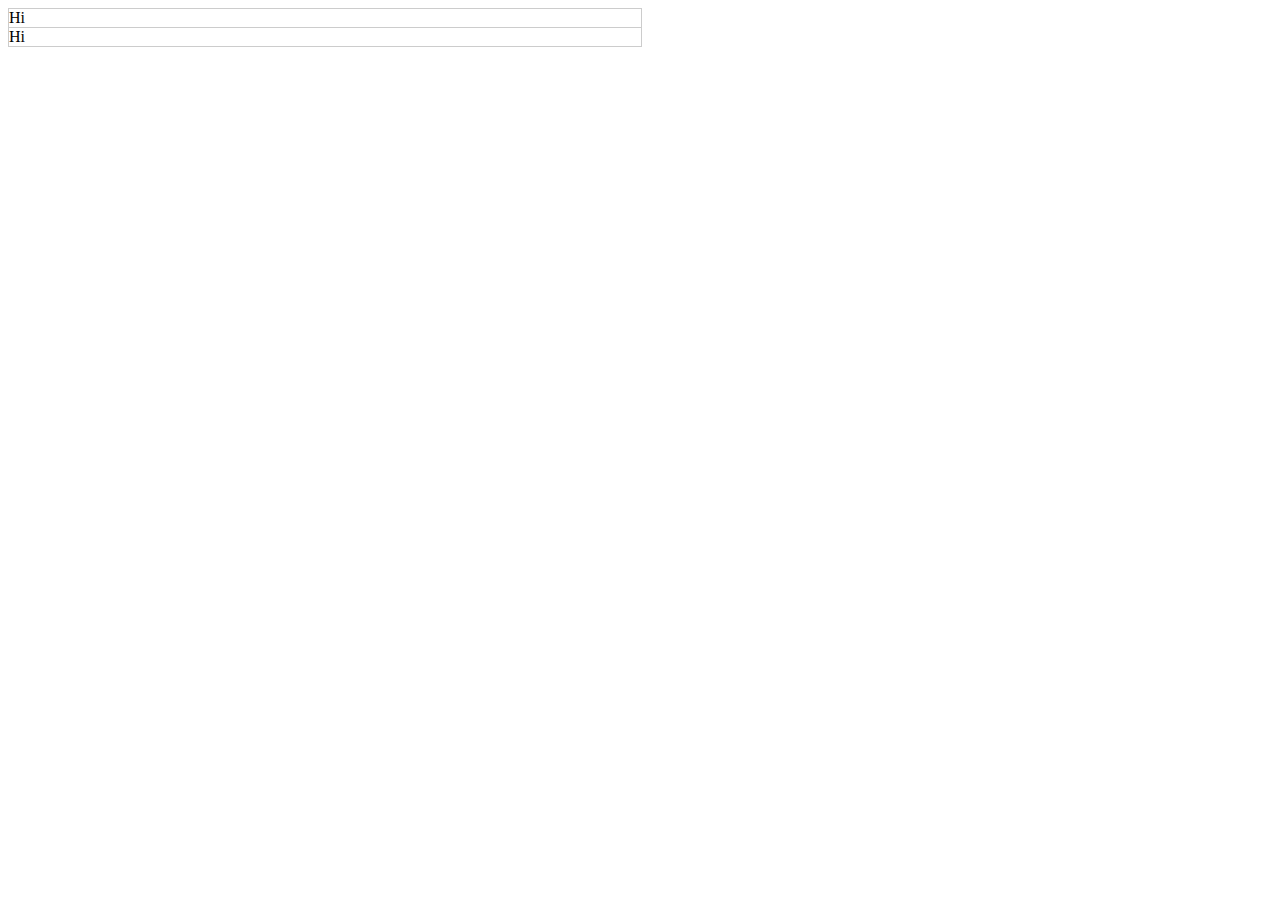
==== index.html @ 6ff291a2 "Update index.html" ====
<!DOCTYPE html>
<html lang="en">
  <head>
    <title>Hello</title>
  </head>
  <body>
    <div style="width: 100%; overflow: hidden;">
      <div style="border: 1px solid #ccc; width: 50%; float: left">Hi</div>
      <div style="border: 1px solid #ccc; width: 50%">Hi</div>
    </div>
  </body>
</html>
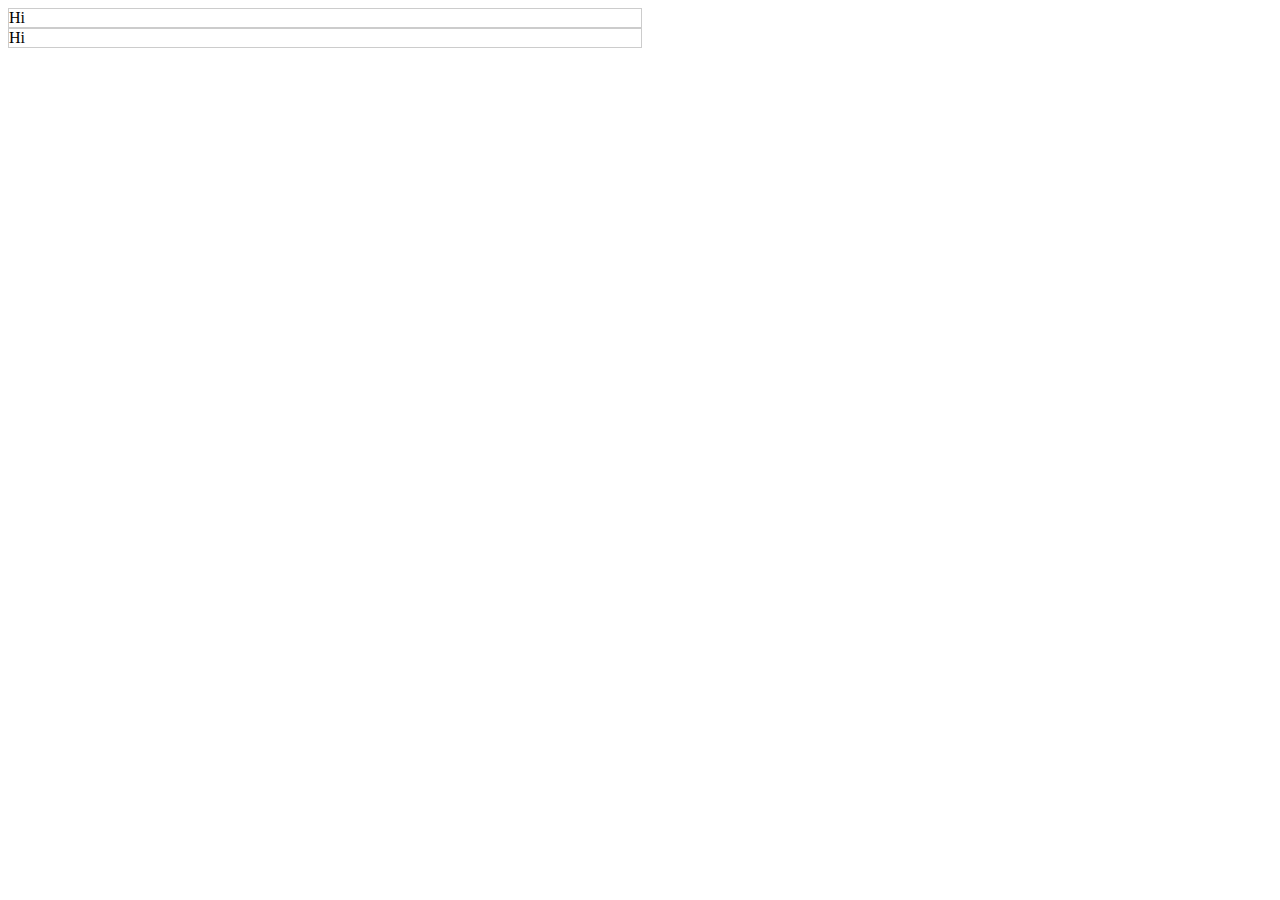
==== commit 6a1710c5: "Update index.html" ====
--- a/index.html
+++ b/index.html
@@ -5,8 +5,8 @@
   </head>
   <body>
     <div style="width: 100%; overflow: hidden;">
-      <div style="border: 1px solid #ccc; width: 50%; float: left">Hi</div>
-      <div style="border: 1px solid #ccc; width: 50%">Hi</div>
+      <div style="border: 1px solid #ccc; width: 50%; float: left; display: inline-block;">Hi</div>
+      <div style="border: 1px solid #ccc; width: 50%; display: inline-block;">Hi</div>
     </div>
   </body>
 </html>
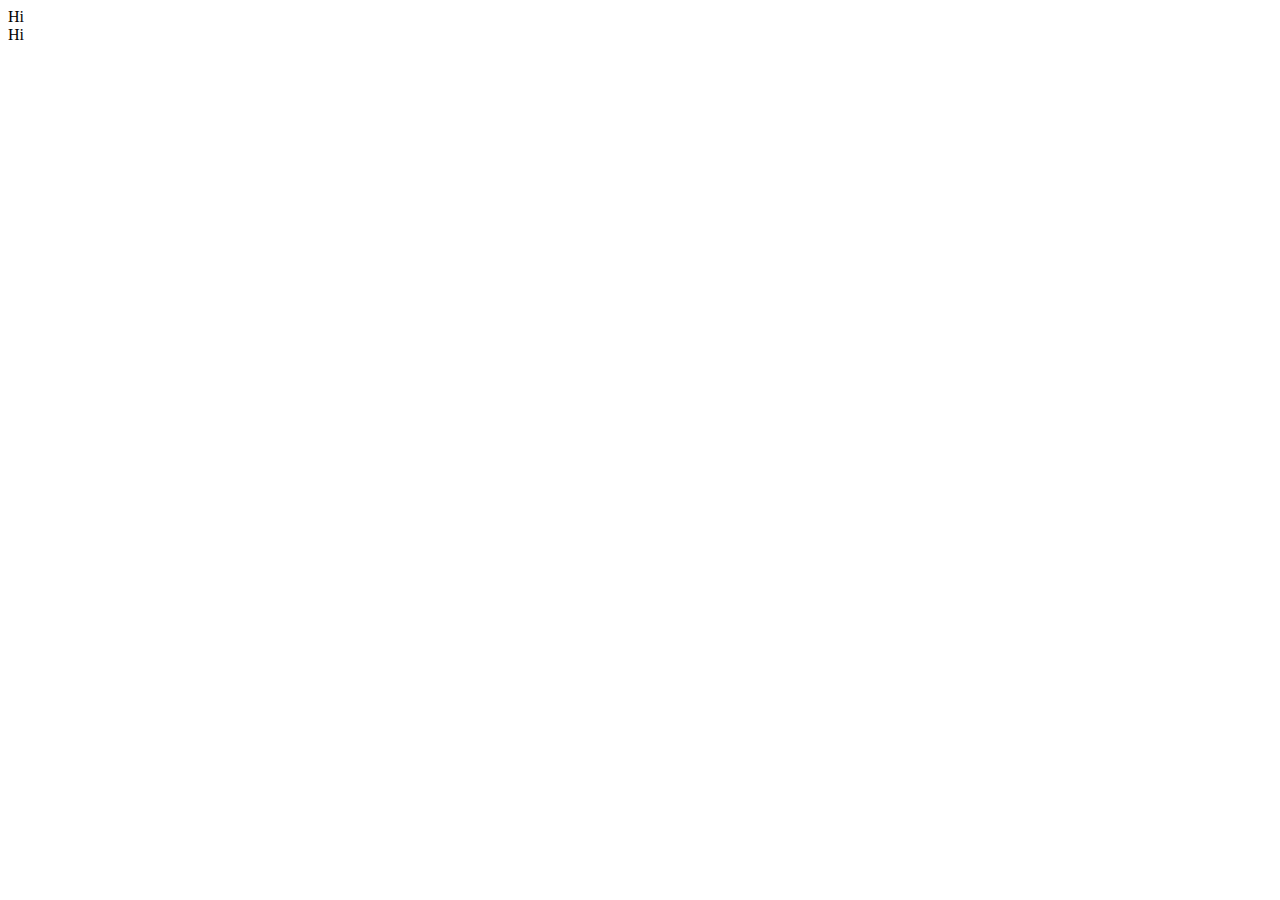
==== commit 92db8d10: "Update index.html" ====
--- a/index.html
+++ b/index.html
@@ -5,8 +5,8 @@
   </head>
   <body>
     <div style="width: 100%; overflow: hidden;">
-      <div style="border: 1px solid #ccc; width: 50%; float: left; display: inline-block;">Hi</div>
-      <div style="border: 1px solid #ccc; width: 50%; display: inline-block;">Hi</div>
+      <div style="border: 0.5% solid #ccc; width: 49%;">Hi</div>
+      <div style="border: 0.5% solid #ccc; width: 49%;">Hi</div>
     </div>
   </body>
 </html>
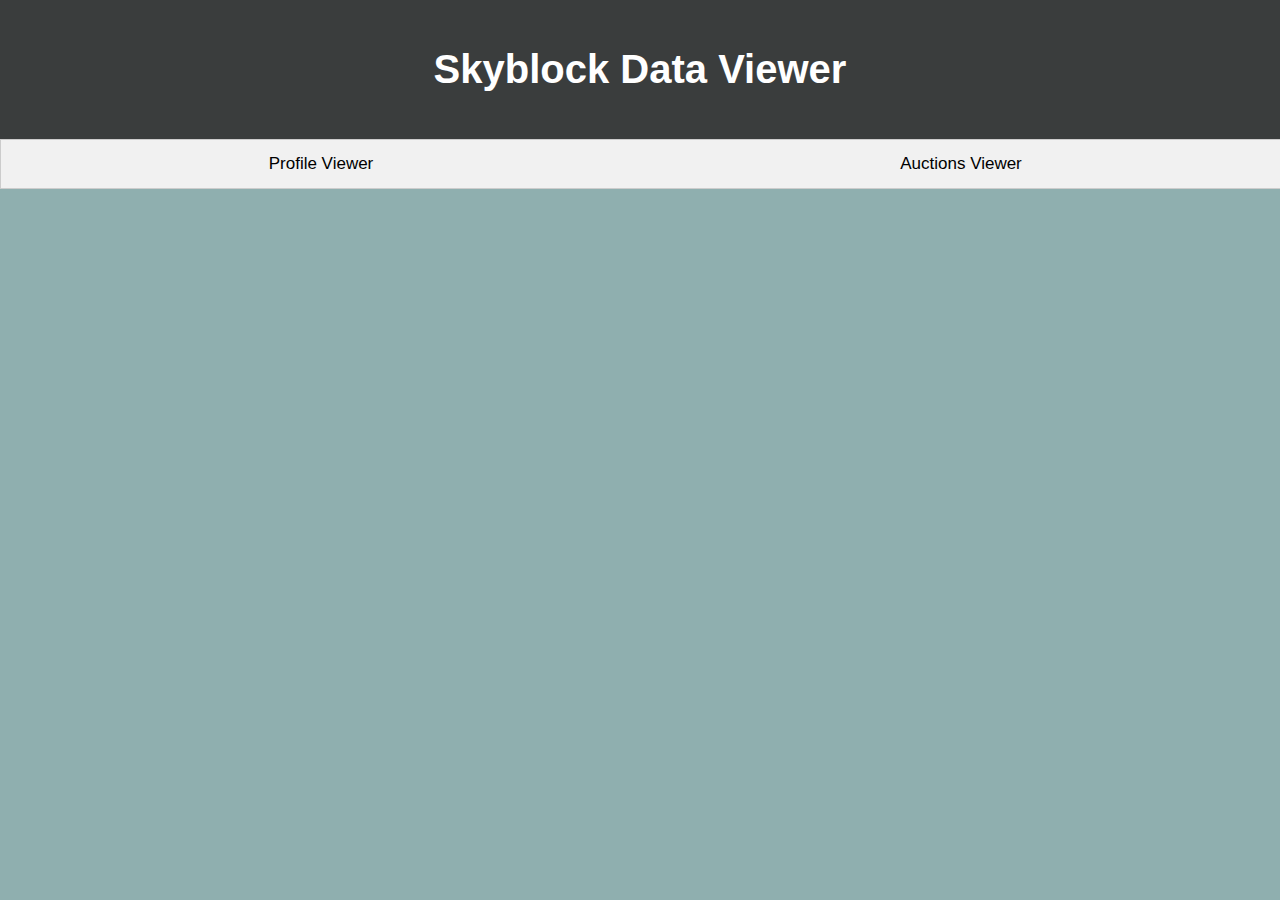
==== commit 1d2f7194: "Update index.html" ====
--- a/index.html
+++ b/index.html
@@ -1,12 +1,54 @@
 <!DOCTYPE html>
 <html lang="en">
   <head>
-    <title>Hello</title>
+    <title>Skyblock Data Viewer</title>
+    <style>
+      body {
+        font-family: Arial;
+        background: #8fafaf;
+        margin: 0;
+      }
+
+      .header {
+        padding: 20px;
+        text-align: center;
+        background: #3a3d3d;
+        color: white;
+        font-size: 20px;
+        margin: 0;
+      }
+      
+      .tab {
+        overflow: hidden;
+        border: 1px solid #ccc;
+        background-color: #f1f1f1;
+      }
+
+      .tab button {
+        background-color: inherit;
+        float: left;
+        border: none;
+        outline: none;
+        cursor: pointer;
+        padding: 14px 16px;
+        transition: 0.3s;
+        font-size: 17px;
+        width: 50%;
+        text-align: center;
+      }
+      
+      .tab button:hover {
+        background-color: #ddd;
+      }
+    </style>
   </head>
   <body>
-    <div style="width: 100%; overflow: hidden;">
-      <div style="border: 0.5% solid #ccc; width: 49%;">Hi</div>
-      <div style="border: 0.5% solid #ccc; width: 49%;">Hi</div>
+    <div class="header">
+      <h1>Skyblock Data Viewer</h1>
+    </div>
+    <div class="tab" style="width: 100%; overflow: hidden;">
+      <button onclick="window.location.href='/HypixelAPI/profile-viewer'">Profile Viewer</button>
+      <button onclick="window.location.href='/HypixelAPI/auctions-viewer'">Auctions Viewer</button>
     </div>
   </body>
 </html>
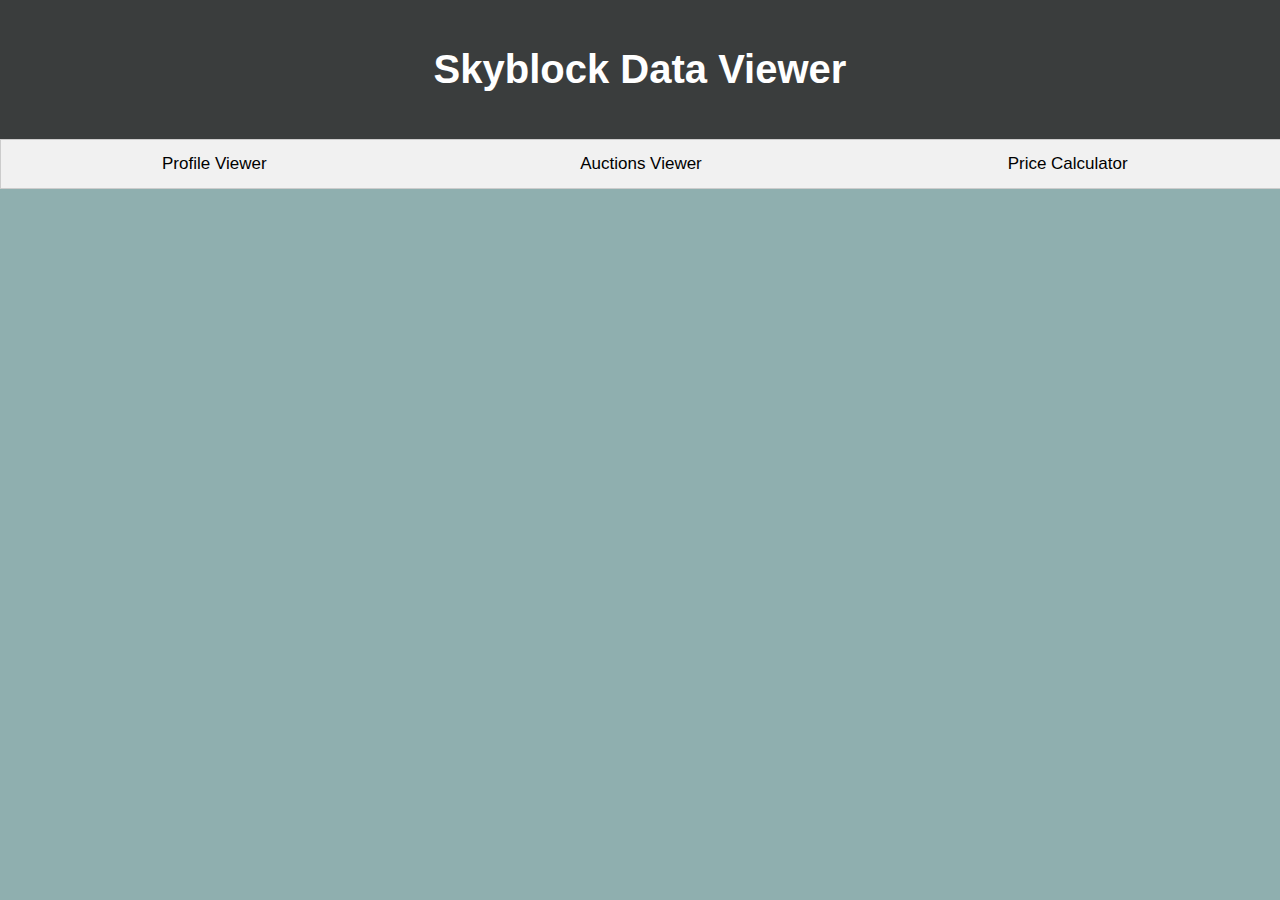
==== commit 9a029e28: "Update index.html" ====
--- a/index.html
+++ b/index.html
@@ -33,14 +33,15 @@
         padding: 14px 16px;
         transition: 0.3s;
         font-size: 17px;
-        width: 50%;
+        width: calc(100% / 3);
         text-align: center;
       }
       
       .tab button:hover {
-        background-color: #ddd;
+        background-color: #ccc;
       }
     </style>
+    <link rel="shortcut icon" type="image/x-icon" href="favicon.ico">
   </head>
   <body>
     <div class="header">
@@ -49,6 +50,7 @@
     <div class="tab" style="width: 100%; overflow: hidden;">
       <button onclick="window.location.href='/HypixelAPI/profile-viewer'">Profile Viewer</button>
       <button onclick="window.location.href='/HypixelAPI/auctions-viewer'">Auctions Viewer</button>
+      <button onclick="window.location.href='/HypixelAPI/price-finder'">Price Calculator</button>
     </div>
   </body>
 </html>
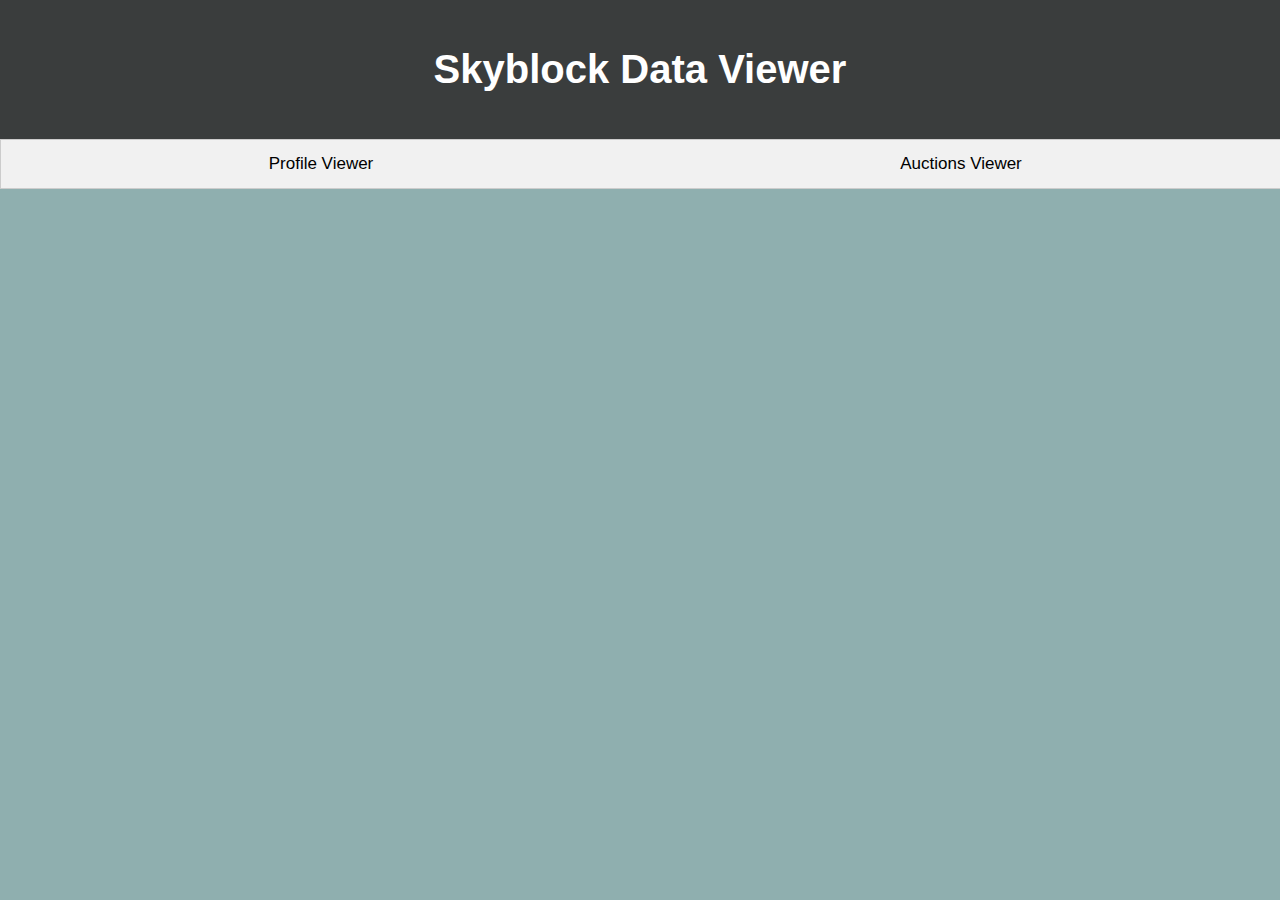
==== commit 2950d33b: "Update index.html" ====
--- a/index.html
+++ b/index.html
@@ -33,7 +33,7 @@
         padding: 14px 16px;
         transition: 0.3s;
         font-size: 17px;
-        width: calc(100% / 3);
+        width: calc(100% / 2);
         text-align: center;
       }
       
@@ -50,7 +50,6 @@
     <div class="tab" style="width: 100%; overflow: hidden;">
       <button onclick="window.location.href='/HypixelAPI/profile-viewer'">Profile Viewer</button>
       <button onclick="window.location.href='/HypixelAPI/auctions-viewer'">Auctions Viewer</button>
-      <button onclick="window.location.href='/HypixelAPI/price-finder'">Price Calculator</button>
     </div>
   </body>
 </html>
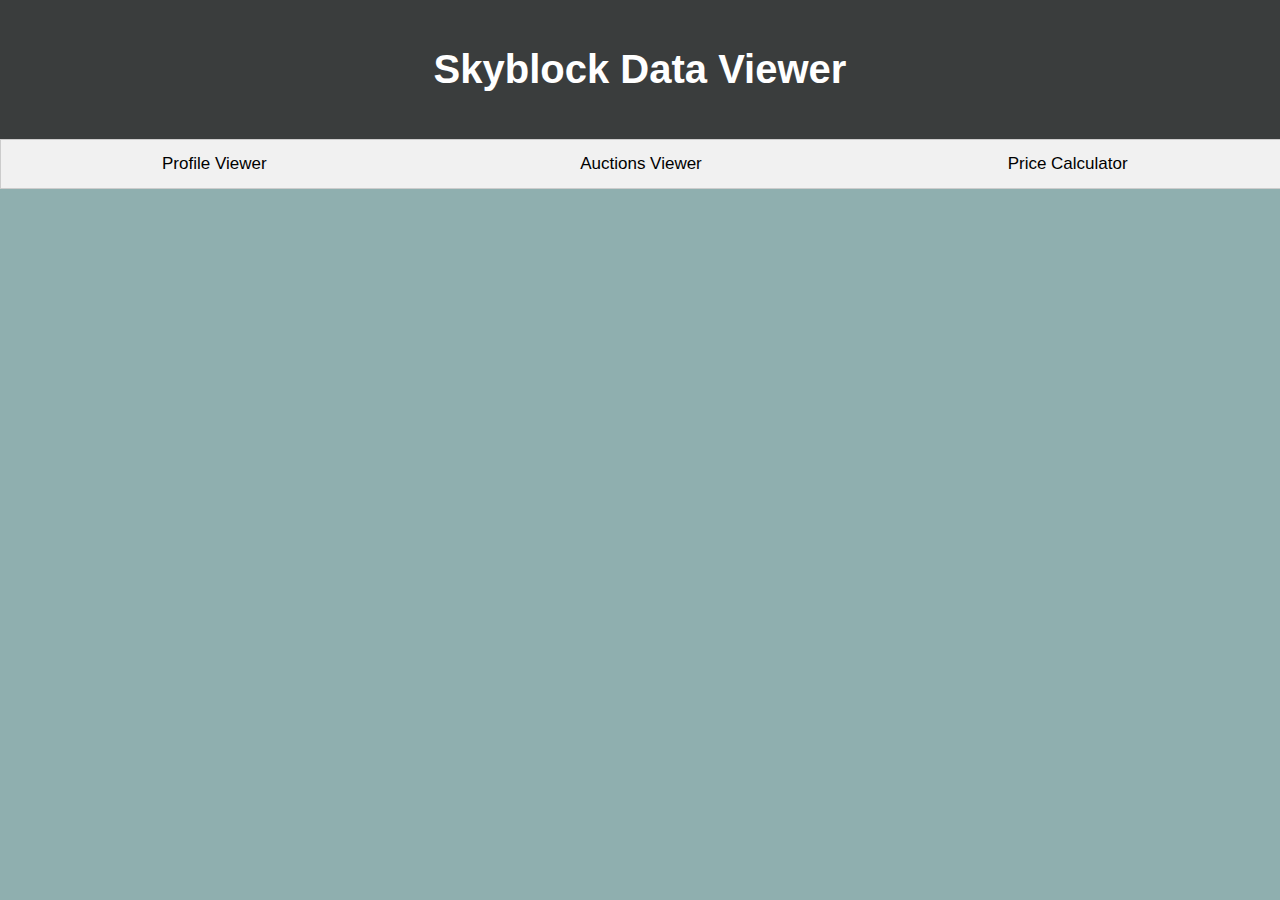
==== commit dd7e338e: "Recreating project" ====
--- a/index.html
+++ b/index.html
@@ -33,7 +33,7 @@
         padding: 14px 16px;
         transition: 0.3s;
         font-size: 17px;
-        width: calc(100% / 2);
+        width: calc(100% / 3);
         text-align: center;
       }
       
@@ -50,6 +50,7 @@
     <div class="tab" style="width: 100%; overflow: hidden;">
       <button onclick="window.location.href='/HypixelAPI/profile-viewer'">Profile Viewer</button>
       <button onclick="window.location.href='/HypixelAPI/auctions-viewer'">Auctions Viewer</button>
+      <button onclick="window.location.href='/HypixelAPI/price-finder'">Price Calculator</button>
     </div>
   </body>
 </html>
